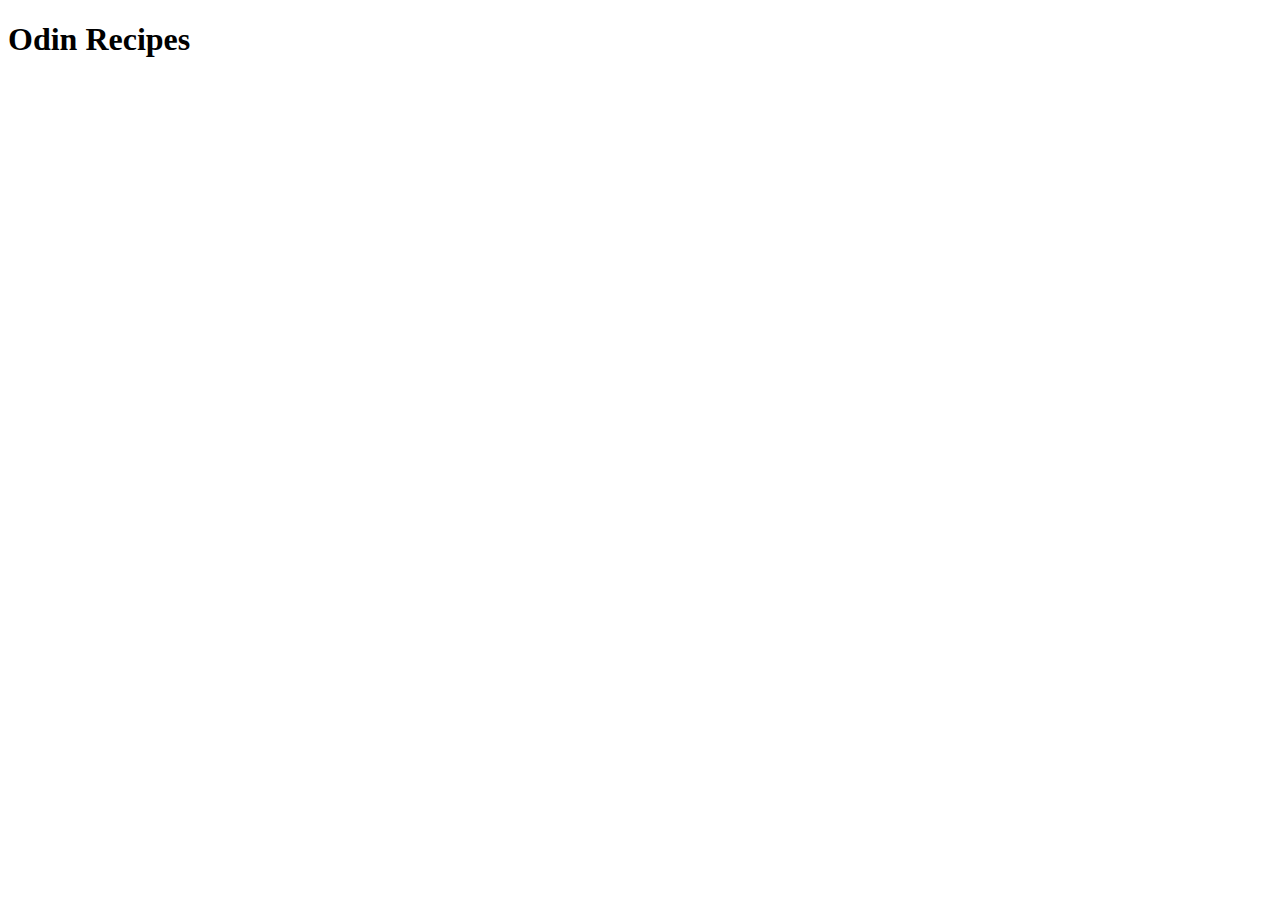
==== index.html @ 0a426c6e "Add boilerplate and heading" ====
<!DOCTYPE html>
<html lang="en">
  <head>
    <meta charset="UTF-8" />
    <meta http-equiv="X-UA-Compatible" content="IE=edge" />
    <meta name="viewport" content="width=device-width, initial-scale=1.0" />
    <title>Odin recipes</title>
  </head>
  <body>
    <h1>Odin Recipes</h1>
  </body>
</html>
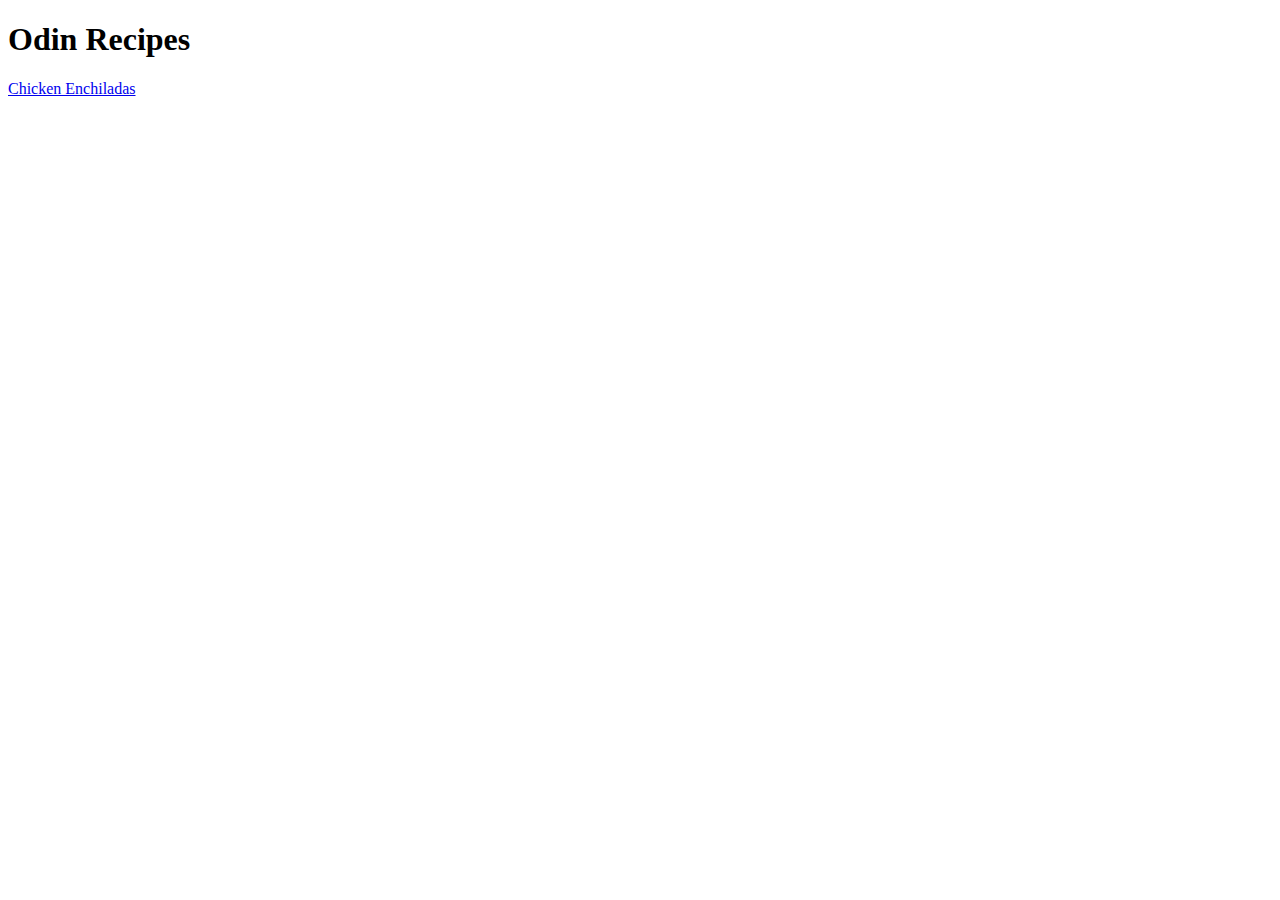
==== commit d39971b1: "Add link to first recipe" ====
--- a/index.html
+++ b/index.html
@@ -8,5 +8,6 @@
   </head>
   <body>
     <h1>Odin Recipes</h1>
+    <a href="./recipes/chicken-enchiladas.html">Chicken Enchiladas</a>
   </body>
 </html>
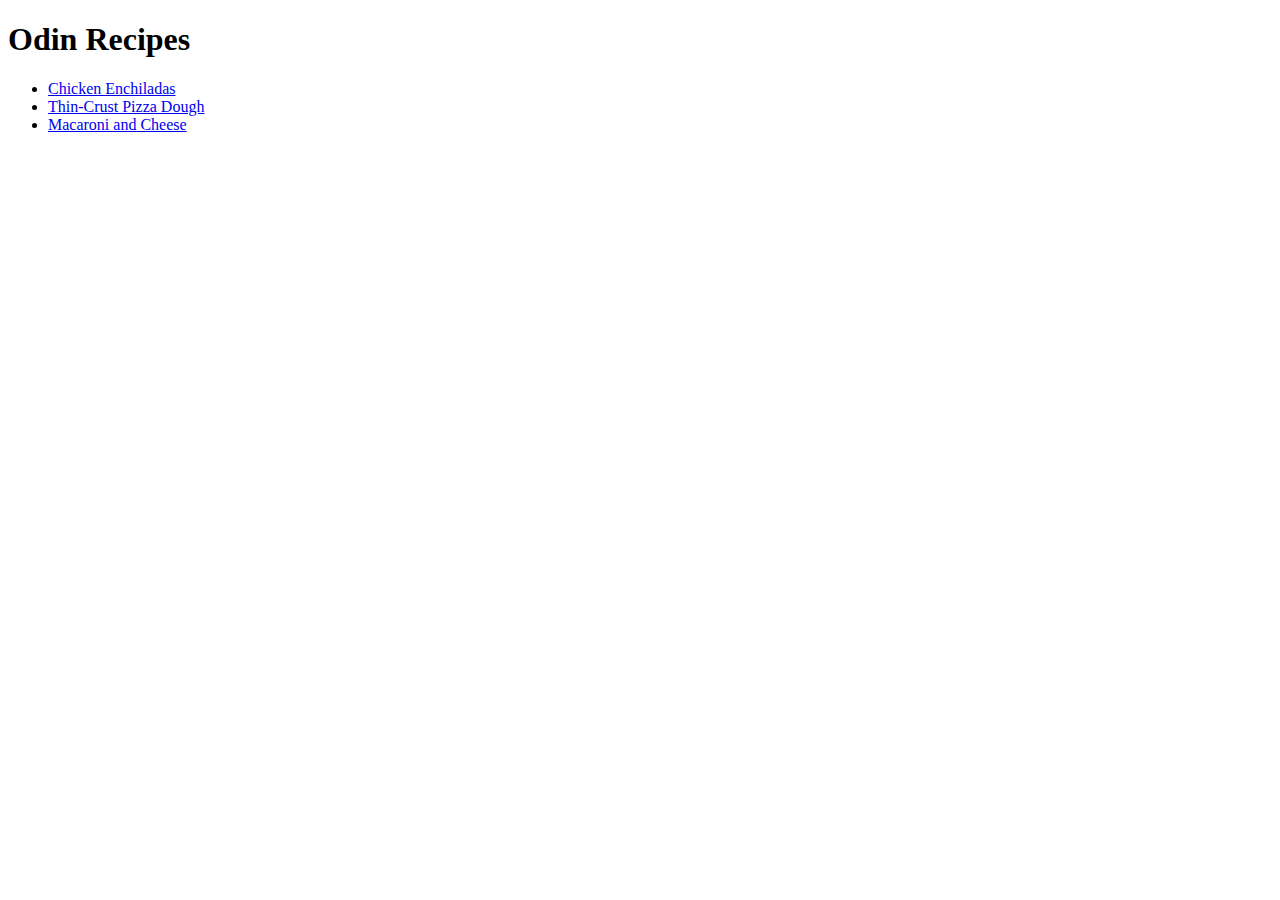
==== commit e5b5d4cc: "Link list to new recipes in index.html" ====
--- a/index.html
+++ b/index.html
@@ -8,6 +8,12 @@
   </head>
   <body>
     <h1>Odin Recipes</h1>
-    <a href="./recipes/chicken-enchiladas.html">Chicken Enchiladas</a>
+    <ul>
+      <li>
+        <a href="./recipes/chicken-enchiladas.html">Chicken Enchiladas</a>
+      </li>
+      <li><a href="./recipes/pizza-dough.html">Thin-Crust Pizza Dough</a></li>
+      <li><a href="./recipes/macaroni-cheese.html">Macaroni and Cheese</a></li>
+    </ul>
   </body>
 </html>
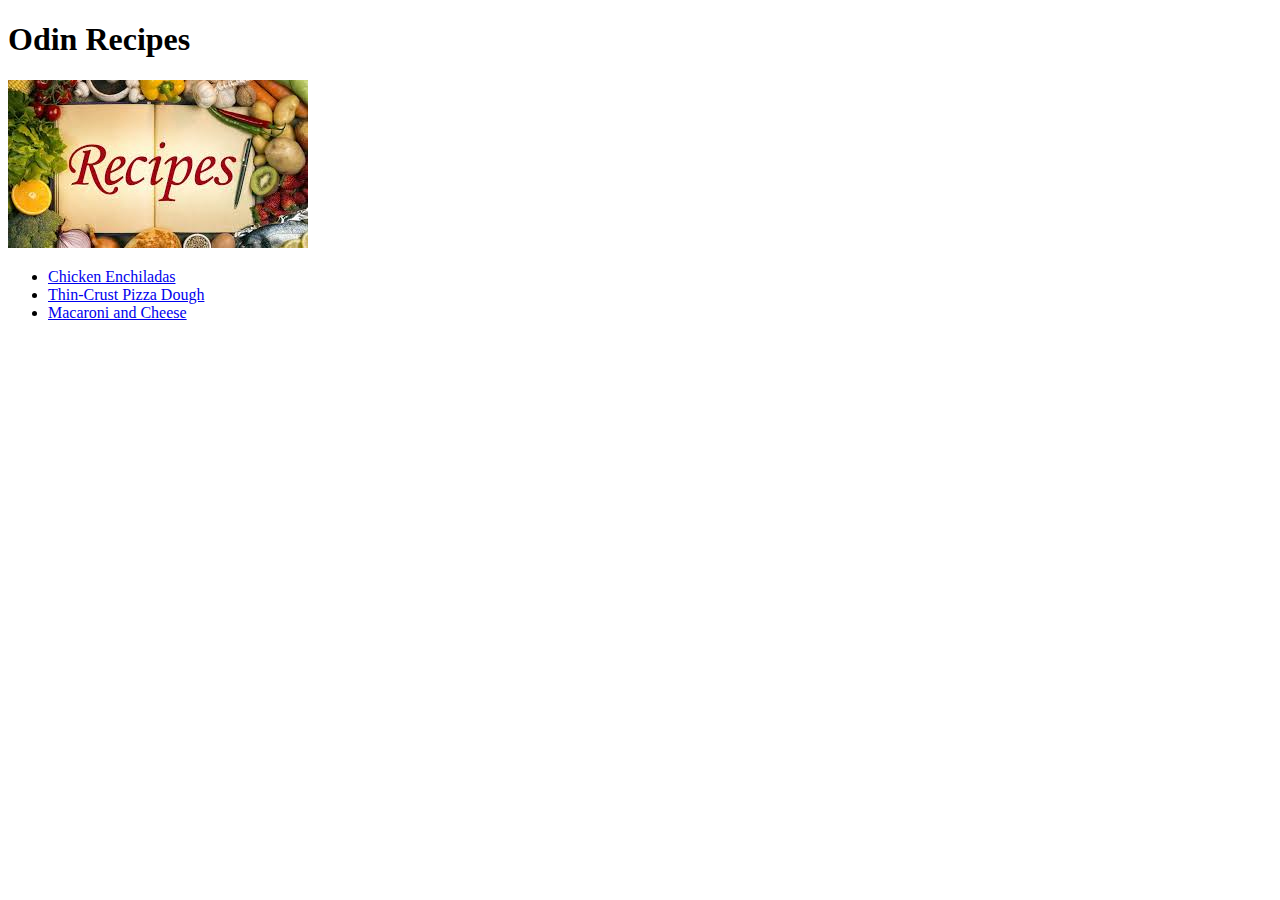
==== commit 7c7afe93: "Add img to index.html" ====
--- a/index.html
+++ b/index.html
@@ -8,6 +8,7 @@
   </head>
   <body>
     <h1>Odin Recipes</h1>
+    <img src="./images/recipes.jpg" alt="Recipe image" />
     <ul>
       <li>
         <a href="./recipes/chicken-enchiladas.html">Chicken Enchiladas</a>
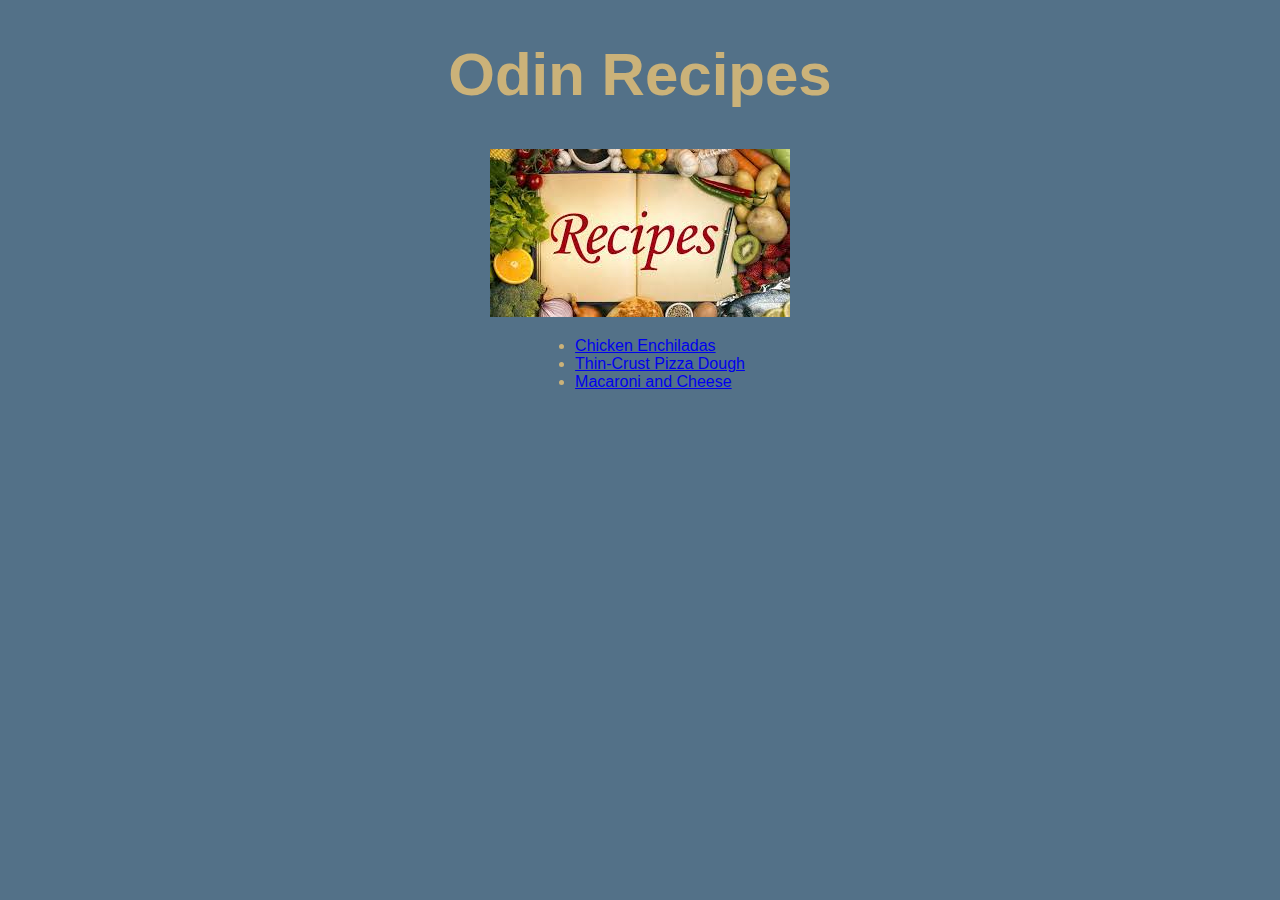
==== commit 7d7941b8: "Add basic css" ====
--- a/index.html
+++ b/index.html
@@ -4,17 +4,22 @@
     <meta charset="UTF-8" />
     <meta http-equiv="X-UA-Compatible" content="IE=edge" />
     <meta name="viewport" content="width=device-width, initial-scale=1.0" />
+    <link rel="stylesheet" href="./style.css" />
     <title>Odin recipes</title>
   </head>
   <body>
     <h1>Odin Recipes</h1>
     <img src="./images/recipes.jpg" alt="Recipe image" />
-    <ul>
-      <li>
-        <a href="./recipes/chicken-enchiladas.html">Chicken Enchiladas</a>
-      </li>
-      <li><a href="./recipes/pizza-dough.html">Thin-Crust Pizza Dough</a></li>
-      <li><a href="./recipes/macaroni-cheese.html">Macaroni and Cheese</a></li>
-    </ul>
+    <div>
+      <ul class="center-list">
+        <li>
+          <a href="./recipes/chicken-enchiladas.html">Chicken Enchiladas</a>
+        </li>
+        <li><a href="./recipes/pizza-dough.html">Thin-Crust Pizza Dough</a></li>
+        <li>
+          <a href="./recipes/macaroni-cheese.html">Macaroni and Cheese</a>
+        </li>
+      </ul>
+    </div>
   </body>
 </html>
--- a/style.css
+++ b/style.css
@@ -0,0 +1,15 @@
+body {
+  background-color: #537188;
+  font-family: Arial, Helvetica, sans-serif;
+  color: #cbb279;
+  text-align: center;
+}
+
+h1 {
+  font-size: 60px;
+}
+
+.center-list {
+  display: inline-block;
+  text-align: left;
+}
